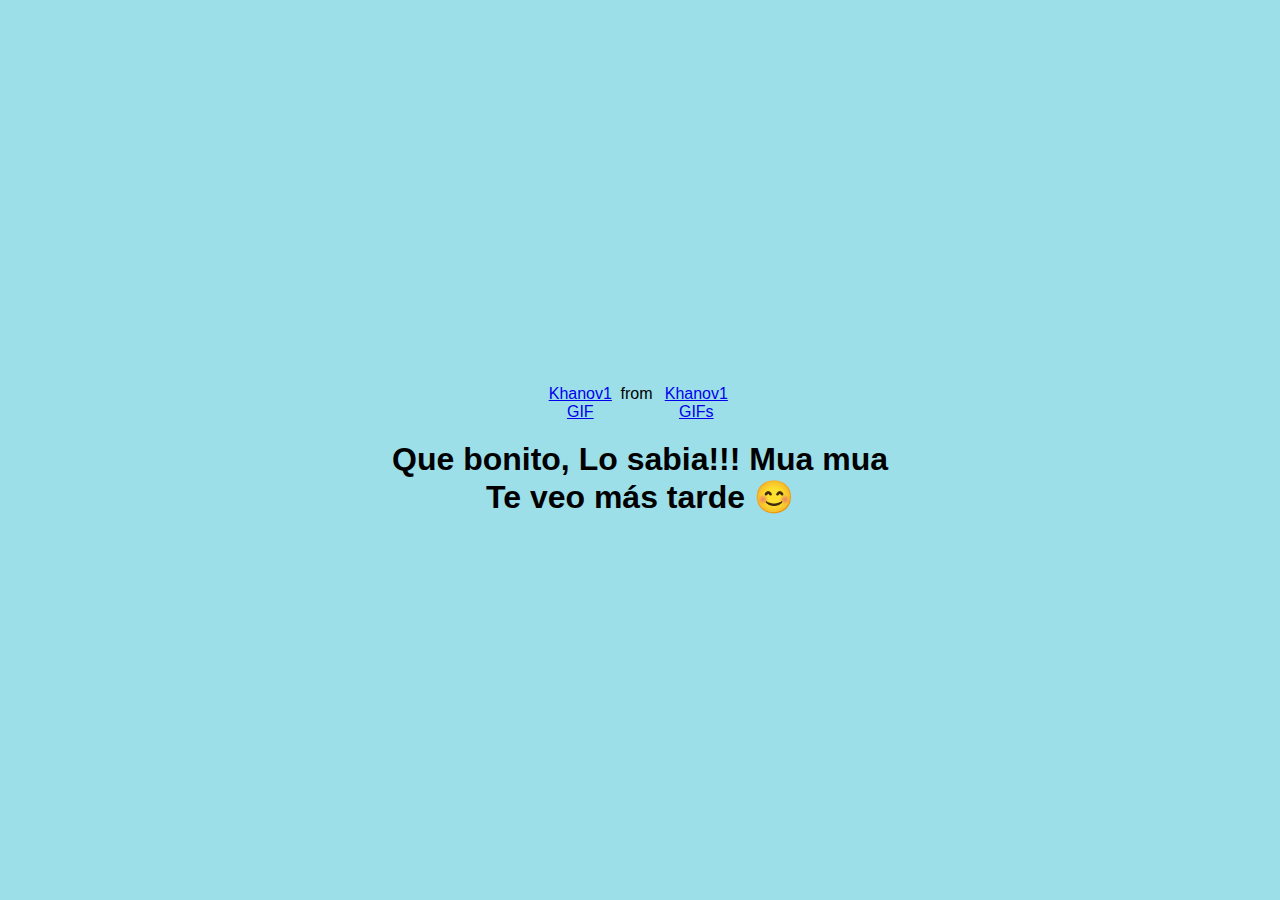
==== si.html @ df8f1c98 "initial commit" ====
<!DOCTYPE html>
<html lang="en">
<head>
    <meta charset="UTF-8">
    <meta name="viewport" content="width=device-width, initial-scale=1.0">
    <link rel="stylesheet" href="style.css">
    <title>Preguntale a tu flaca</title>
</head>
<body>
    <div class="container">
        <div class="tenor-gif-embed" data-postid="11000679121036284802" data-share-method="host" data-aspect-ratio="1" data-width="100%"><a href="https://tenor.com/view/khanov1-gif-11000679121036284802">Khanov1 GIF</a>from <a href="https://tenor.com/search/khanov1-gifs">Khanov1 GIFs</a></div> <script type="text/javascript" async src="https://tenor.com/embed.js"></script>
        <h1>Que bonito, Lo sabia!!! Mua mua Te veo más tarde 😊</h1>
    </div>
</body>
</html>
---- style.css ----
* {
    margin: 0;
    padding: 0;
    box-sizing: border-box;
    font-family: sans-serif;
}

body {
    position: relative;
    width: 100%;
    min-height: 100vh;
    display: flex;
    justify-content: center;
    align-items: center;
    background-color: #9cdfe8;
}

.container {
    display: flex;
    flex-direction: column;
    text-align: center;
    align-items: center;
    gap: 20px;
    max-width: 500px;
    margin: 20px;
}

.container .tenor-gif-embed {
    display: flex;
    max-width: 200px;
}

.container .btn {
    display: flex;
    gap: 25px;
}

.btn a {
    text-decoration: none;
    color: #111;
    background: #fff;
    padding: 10px 25px;
    border-radius: 8px;
    box-shadow: 0.5rem 1rem 3rem hsl(0, 0, 0,0.3);

}
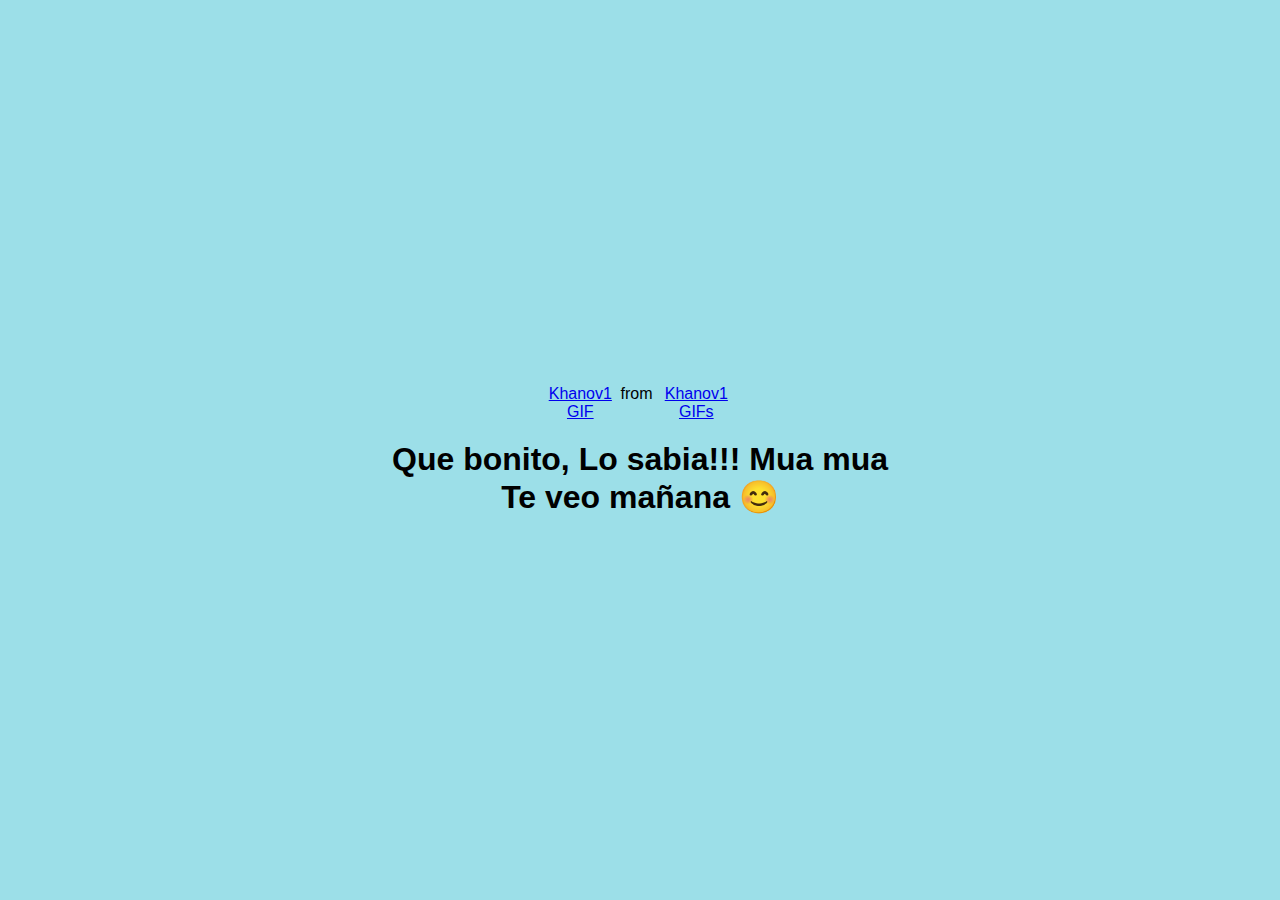
==== commit 200229b2: "Update si.html" ====
--- a/si.html
+++ b/si.html
@@ -9,7 +9,7 @@
 <body>
     <div class="container">
         <div class="tenor-gif-embed" data-postid="11000679121036284802" data-share-method="host" data-aspect-ratio="1" data-width="100%"><a href="https://tenor.com/view/khanov1-gif-11000679121036284802">Khanov1 GIF</a>from <a href="https://tenor.com/search/khanov1-gifs">Khanov1 GIFs</a></div> <script type="text/javascript" async src="https://tenor.com/embed.js"></script>
-        <h1>Que bonito, Lo sabia!!! Mua mua Te veo más tarde 😊</h1>
+        <h1>Que bonito, Lo sabia!!! Mua mua Te veo mañana 😊</h1>
     </div>
 </body>
-</html>+</html>
